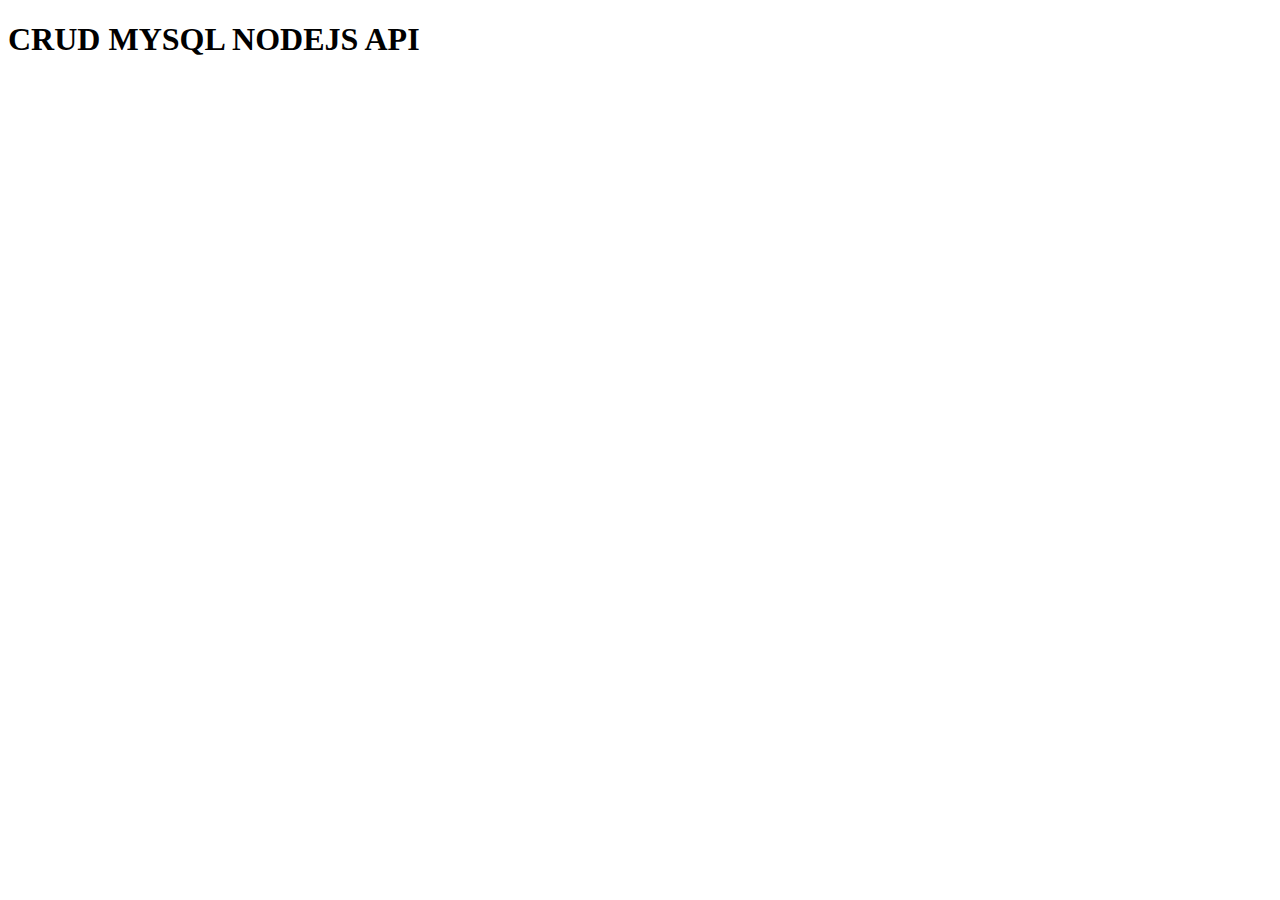
==== index.html @ f5c01bd0 "Merge pull request #1 from mandrantofit/index-html" ====
<!DOCTYPE html>
<html lang="en">
<head>
    <meta charset="UTF-8">
    <meta http-equiv="X-UA-Compatible" content="IE=edge">
    <meta name="viewport" content="width=device-width, initial-scale=1.0">
    <title>Crap porfilio</title>
</head>
<body>
    <h1>CRUD MYSQL NODEJS API</h1>
</body>
</html>
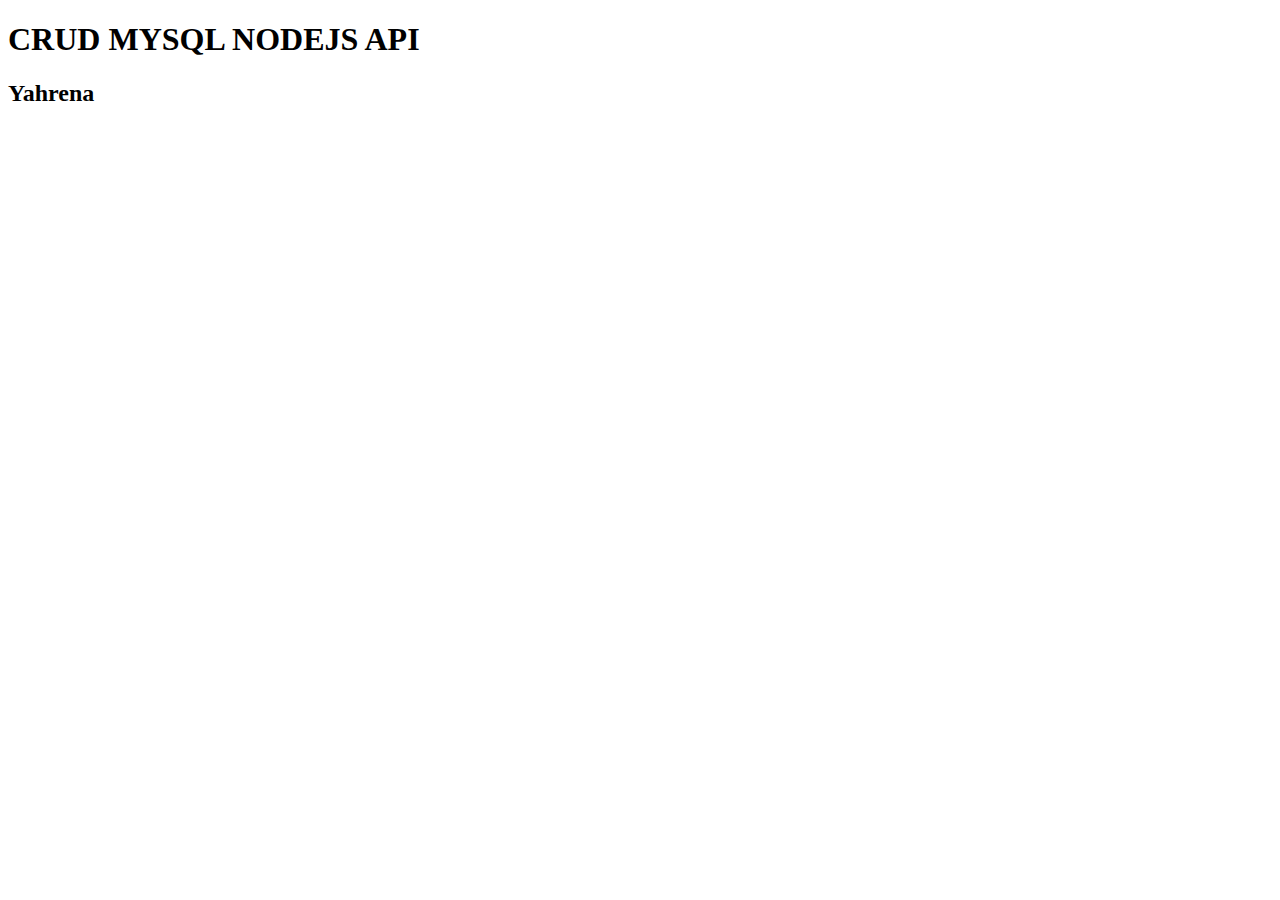
==== commit 761c1ead: "ajout yahrena" ====
--- a/index.html
+++ b/index.html
@@ -8,5 +8,6 @@
 </head>
 <body>
     <h1>CRUD MYSQL NODEJS API</h1>
+    <h2>Yahrena</h2>
 </body>
 </html>